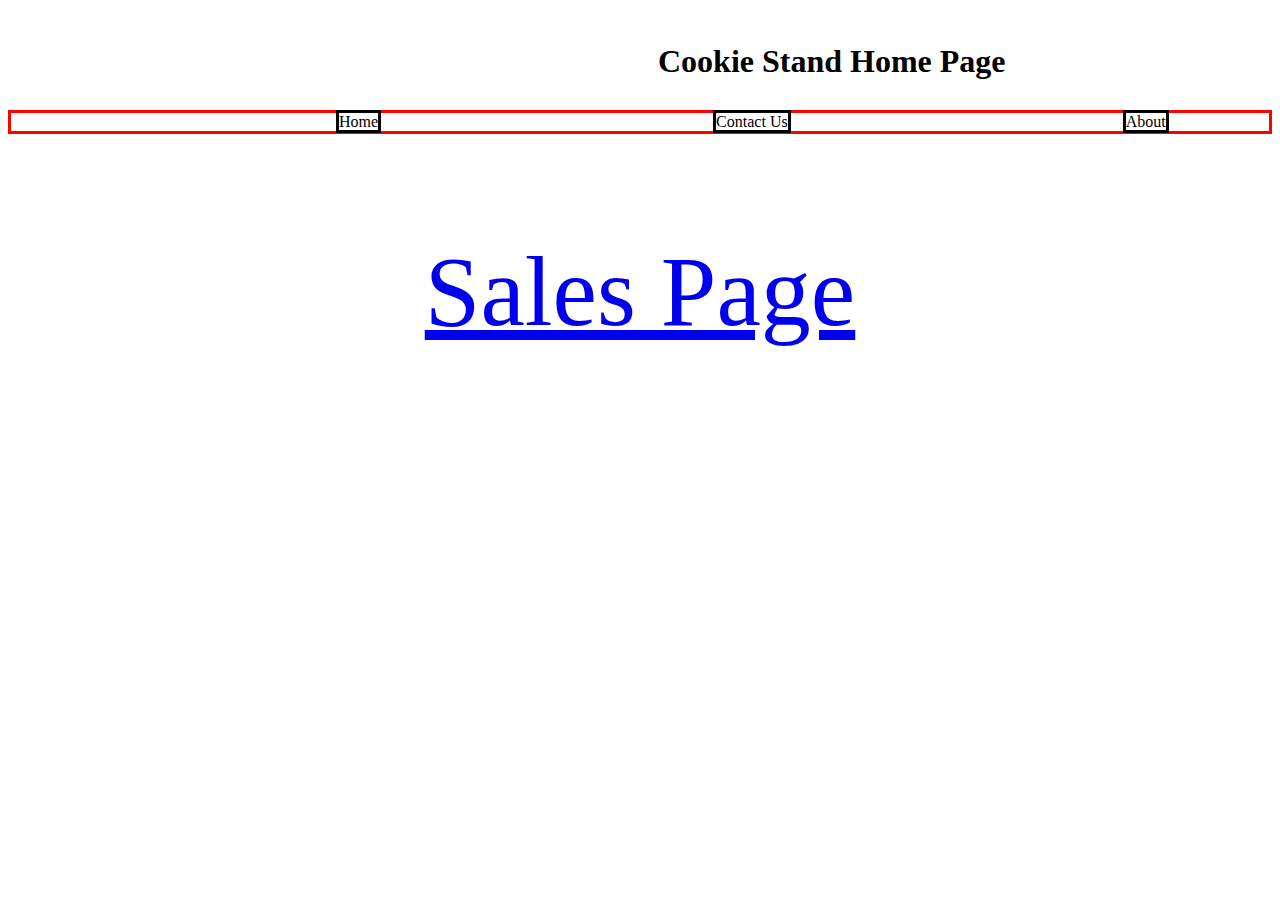
==== index.html @ baf50143 "Merge pull request #1 from Ahyousef/lab06" ====
<!DOCTYPE html>
<html lang="en">
<head>
    <meta charset="UTF-8">
    <meta name="viewport" content="width=device-width, initial-scale=1.0">
    <title>Cookie Stand</title>
    <link rel="stylesheet" href="style.css">
</head>
<body>
    <header>
        <div>
            <img style="float: left;" width="300px" src="https://codefellows.github.io/code-201-guide/curriculum/class-06/lab/assets/salmon.png" alt="">
            <h1 class="title">Cookie Stand Home Page</h1>
        </div>
        <nav>
            <li>Home</li>
            <li>Contact Us</li>
            <li>About</li>
        </nav>
    </header>
    <main>
        <a href="sales.html"><p>Sales Page</p></a>
    </main>
</body>
</html>
---- style.css ----
.title {
    margin-left: 650px;
    margin-top: 0px;
    padding-top: 35px;
}

nav {
    border: red 3px solid;
    margin-top: 30px;
}

nav li{
    display: inline;
    border: 3px black solid;
    margin: 50px 3px 3px 325px;
}

main p {
    font-size: 100px;
    text-align: center;
}
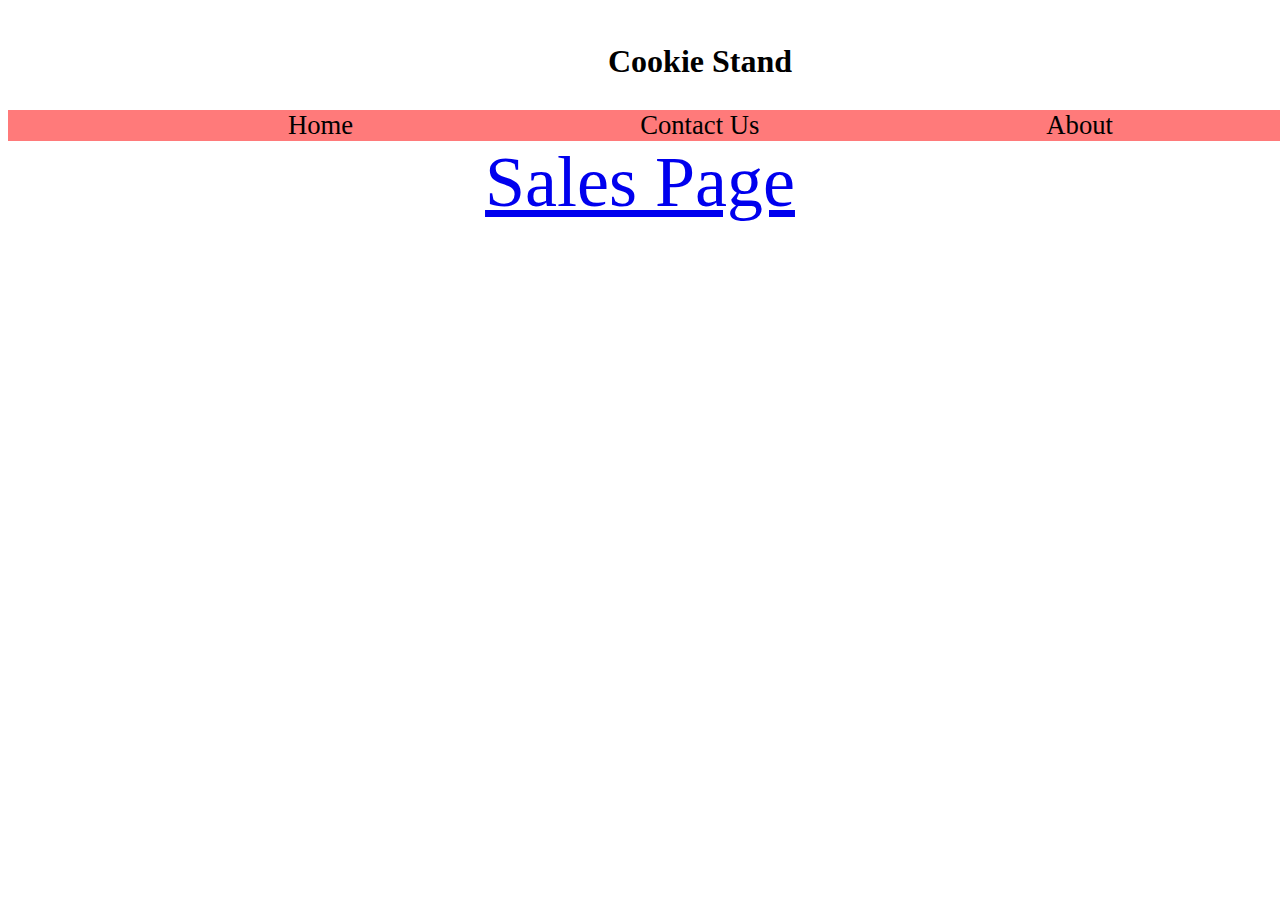
==== commit 972ea448: "Finished lab 06" ====
--- a/index.html
+++ b/index.html
@@ -10,7 +10,7 @@
     <header>
         <div>
             <img style="float: left;" width="300px" src="https://codefellows.github.io/code-201-guide/curriculum/class-06/lab/assets/salmon.png" alt="">
-            <h1 class="title">Cookie Stand Home Page</h1>
+            <h1 class="title">Cookie Stand</h1>
         </div>
         <nav>
             <li>Home</li>
@@ -19,7 +19,7 @@
         </nav>
     </header>
     <main>
-        <a href="sales.html"><p>Sales Page</p></a>
+        <a href="sales.html"><p id="page">Sales Page</p></a>
     </main>
 </body>
 </html>--- a/style.css
+++ b/style.css
@@ -1,21 +1,48 @@
 .title {
-    margin-left: 650px;
+    margin-left: 600px;
     margin-top: 0px;
     padding-top: 35px;
 }
 
 nav {
-    border: red 3px solid;
     margin-top: 30px;
+    background-color: rgba(255, 0, 0, 0.521);
 }
 
 nav li{
     display: inline;
-    border: 3px black solid;
-    margin: 50px 3px 3px 325px;
+    margin: 50px 3px 3px 280px;
+    font-size: 20pt;
 }
 
-main p {
-    font-size: 100px;
+header {
+    background-image: url("https://i.ytimg.com/vi/SpnJVwVVNO0/maxresdefault.jpg") ;
+    width: 1358px;
+    margin-left: 0px;
+}
+body{
+    background-image: url("https://wallpaper-house.com/data/out/10/wallpaper2you_373651.jpg");
+    background-position: center;
+    background-repeat: no-repeat;
+}
+#page {
+    font-size: 72px;
     text-align: center;
+    margin-top: 0px;
+    margin-bottom: 20px;
+}
+
+ul{
+    float: left;
+    background-color: rgba(43, 174, 184, 0.658);
+    margin-left: 40px;
+    width: 180px;
+
+}
+button{
+    font-size: 36px;
+    background-color: rgb(228, 78, 19);
+    border-radius: 15px;
+    margin-left: 600px;   
+    margin-bottom: 30px; 
 }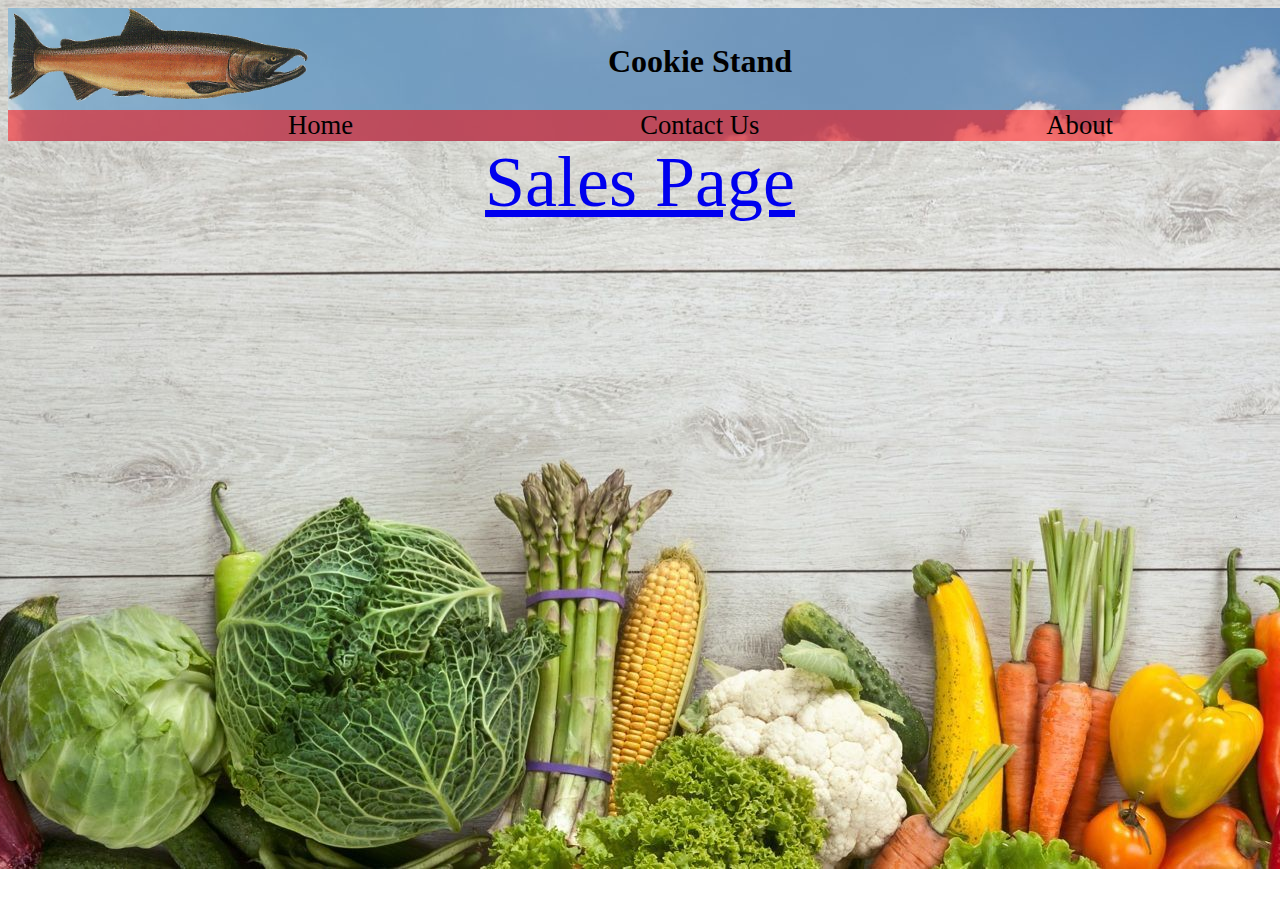
==== commit cfe945f8: "Pictures made local" ====
--- a/index.html
+++ b/index.html
@@ -9,7 +9,7 @@
 <body>
     <header>
         <div>
-            <img style="float: left;" width="300px" src="https://codefellows.github.io/code-201-guide/curriculum/class-06/lab/assets/salmon.png" alt="">
+            <img style="float: left;" width="300px" src="Pictures/salmon.png" alt="">
             <h1 class="title">Cookie Stand</h1>
         </div>
         <nav>
--- a/style.css
+++ b/style.css
@@ -16,12 +16,12 @@
 }
 
 header {
-    background-image: url("https://i.ytimg.com/vi/SpnJVwVVNO0/maxresdefault.jpg") ;
+    background-image: url("Pictures/Sky.jpeg") ;
     width: 1358px;
     margin-left: 0px;
 }
 body{
-    background-image: url("https://wallpaper-house.com/data/out/10/wallpaper2you_373651.jpg");
+    background-image: url("Pictures/Background.jpg");
     background-position: center;
     background-repeat: no-repeat;
 }
@@ -45,4 +45,4 @@
     border-radius: 15px;
     margin-left: 600px;   
     margin-bottom: 30px; 
-}+}
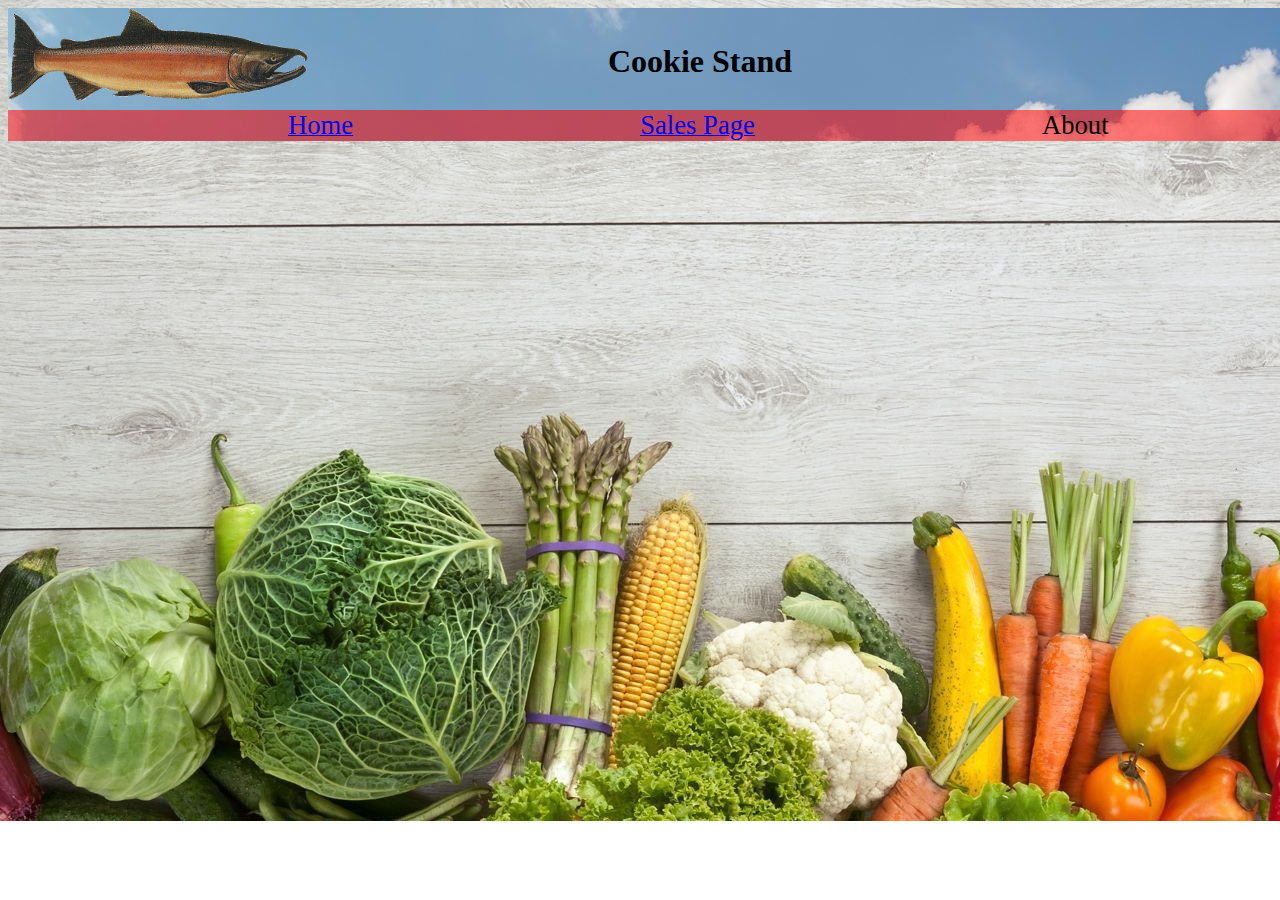
==== commit 88cb00d9: "finished most js" ====
--- a/index.html
+++ b/index.html
@@ -13,13 +13,12 @@
             <h1 class="title">Cookie Stand</h1>
         </div>
         <nav>
-            <li>Home</li>
-            <li>Contact Us</li>
+            <a href="index.html"><li>Home</li></a>
+            <a href="sales.html"><li>Sales Page</li></a>
             <li>About</li>
         </nav>
     </header>
     <main>
-        <a href="sales.html"><p id="page">Sales Page</p></a>
     </main>
 </body>
 </html>--- a/style.css
+++ b/style.css
@@ -43,6 +43,19 @@
     font-size: 36px;
     background-color: rgb(228, 78, 19);
     border-radius: 15px;
-    margin-left: 600px;   
+    margin-left: 620px;   
     margin-bottom: 30px; 
+    margin-top: 50px;
 }
+
+table {
+    background-color: rgba(240, 128, 128, 0.575);
+}
+table ,th, td {
+    border:  1px solid black;
+    text-align: center;
+}
+
+th {
+    font-style: italic;
+}